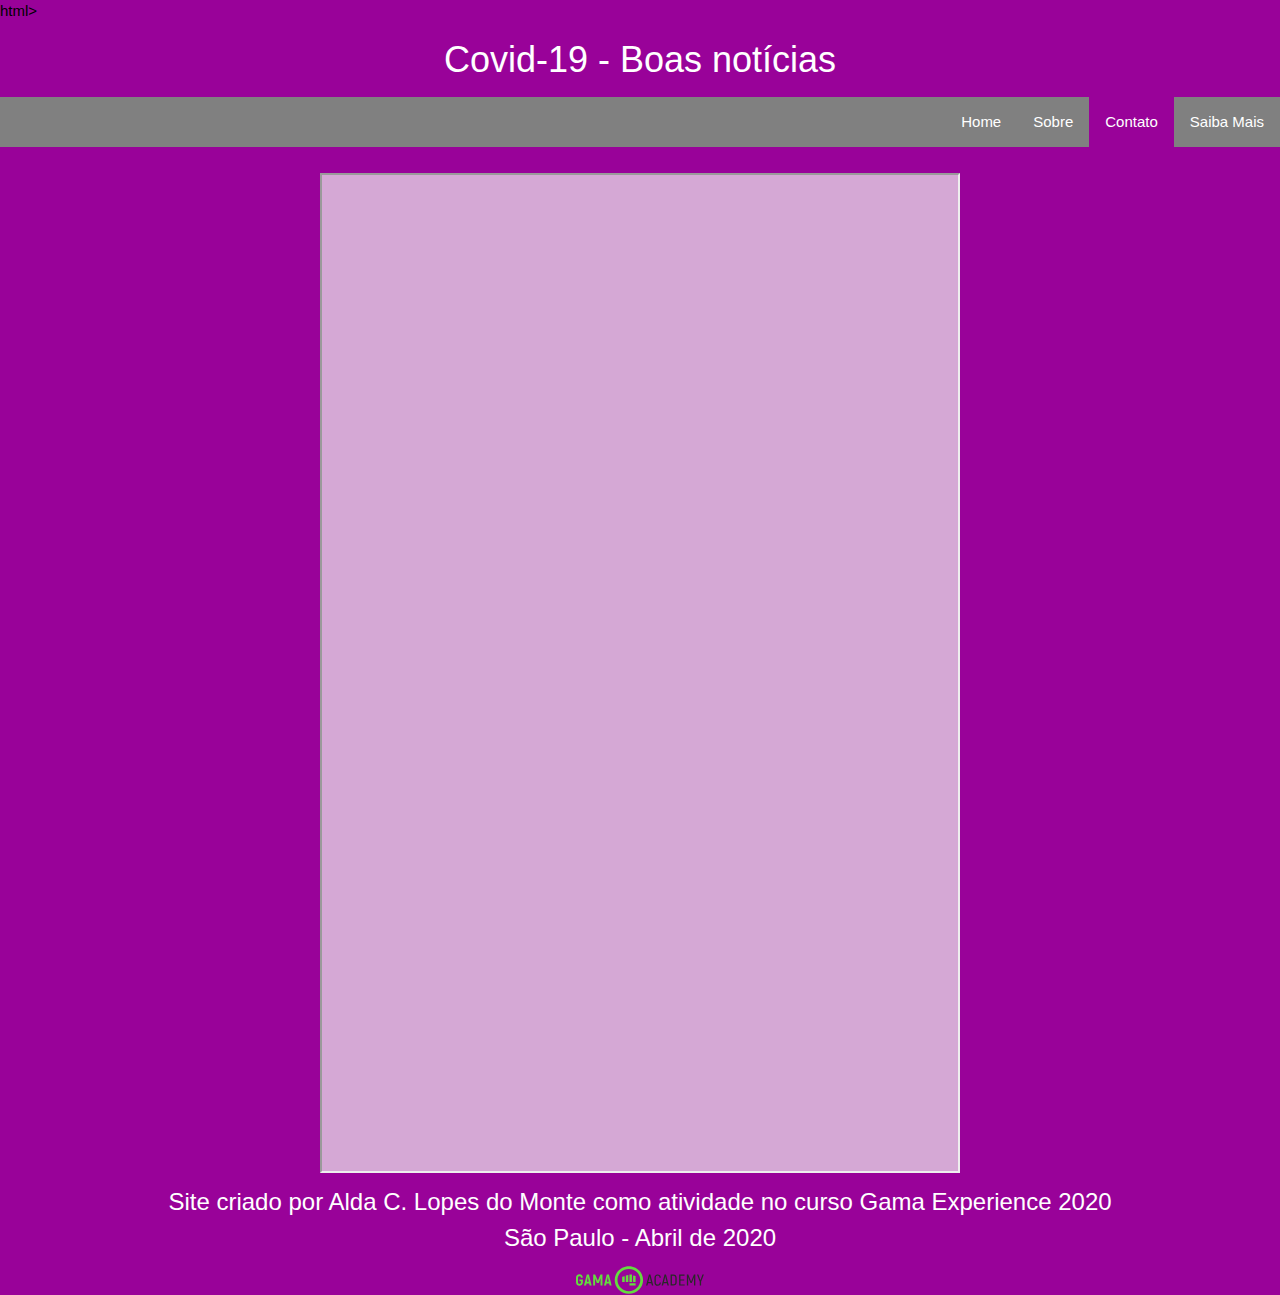
==== contato.html @ db2f20d1 "demais paginas" ====
html>
<head>
    <title>Covid-19 Good News</title>
    <link rel="stylesheet" href="estilo.css" />
    <meta name="viewport" content="width=device-width, initial-scale=1.0">
    <link rel="stylesheet" href="https://www.w3schools.com/w3css/4/w3.css">
</head>      
<body>
    <div id="sobre">
        <div id="cabecalho">
            <h1 >Covid-19  -  Boas notícias</h1>
            <div id="navbar">
                <ul class="menu">
                    <li class="linhaMenu"><a href="saibamais.html">Saiba Mais</a></li>
                    <li class="linhaMenu"><a class="active" a href="contato.html">Contato</a></li>
                    <li class="linhaMenu"><a href="sobre.html">Sobre</a></li>
                    <li class="linhaMenu"><a href="index.html">Home</a></li>
                  </ul>
            </div>
        </div>
    </div>
    
    <div id="Formulario">
        <div id="form1">
        <iframe src="https://docs.google.com/forms/d/e/1FAIpQLSc9rERn_l3ZyzMa2BBoGBtT2kjyG-4iV5u1X1FoCp0rXdeuOA/viewform?embedded=true" width="640" height="1000" frameborder="10" marginheight="10" marginwidth="10">Carregando…</iframe>
        </div>
    </div>
    <div id="rodape">
        <h3>Site criado por Alda C. Lopes do Monte como atividade no curso Gama Experience 2020 </br>
            São Paulo - Abril de 2020</h3>
        <img class="imgrodape" src="imagens/gamaicon.svg " width="10%">

    </div>
</body>
</html>
---- estilo.css ----
body {
    background-color: #990299; 
    font-family: 'Lucida Sans', 'Lucida Sans Regular', 'Lucida Grande', 'Lucida Sans Unicode', Geneva, Verdana, sans-serif;
}

#cabecalho {
    background-color: #990299;   
    text-align: center;
    color:white;
}


#navbar {    
    background-color: #990299;       
    margin: 0;
    padding: 0;
}

    .menu {
        list-style-type: none;
        padding-top: 0%;
        margin: 0;
        padding: 0;
        overflow: hidden;
        background-color: grey;
      }
      
      .linhamenu {
        float: right;
        align-content: flex-end;
      }
      
      .linhamenu a {
        display: block;
        color: white;
        text-align: center;
        padding: 14px 16px;
        text-decoration: none;
      }
      
      .linhamenu a:hover {
        background-color:grey;
      }
      .active {
        background-color: #990299;
      }

#UltimasNoticias { 
    background-color: #990299; 
    margin: 2%;
    text-align: center;
    color:white;
    font-family: arial;
    display: flex;
    justify-content: center;
    text-shadow: grey 1px 1px 5px;
}


#conteudo {
    background-color: white;
    margin-left: 2%;
    margin-right: 2%;
}
    
a {
    color: blue;
    text-decoration: underline;
}


#Noticias {
    margin-top: 20px;
    display: flex;
    justify-content: space-between;
    width: 600px;
    height: auto;
}


.NoticiaDestaque1 {
    border: grey 2px solid;
    margin-left: 10px;
    margin-right: 10px;
    box-shadow: #610061 2px 2px 3px;
    word-wrap: break-word;
}
.imgDestaque1 {
    width: 500px;
    height: 300px;
    margin-left: 50px;
    margin-right: 50px;
    justify-content: center;
    align-content: center;
}

.videoDestaque1 {
    width: 500px;
    height: 300px;
    margin-left: 50px;
    margin-right: 50px;
    justify-content: center;
    align-content: center;
}
    
.tituloNoticia {
    font-family: 'Segoe UI', Tahoma, Geneva, Verdana, sans-serif;
    text-align: center;
    margin-left: 20px;
    margin-right: 20px;
    word-wrap: break-word;
    color: #610061;
}

.descDestaque1 {
    font-family: 'Segoe UI', Tahoma, Geneva, Verdana, sans-serif;
    word-wrap: break-word;
    margin-left: 20px;
    margin-right: 20px;
    text-align: justify;
}
.linkDestaque1 {  
        font-size: 50%;
        color: blue;
        text-decoration: underline;
        word-wrap: break-word;
        text-align: center
}
#rodape {
    background-color: #990299; 
    padding: 1px;  
    margin: 0;
    text-align: center;
    color:white;
    font-family: arial;
    font-size: 80%;
}


#Pessoal {
    background-color: white;
    margin: 2%;
    word-wrap: break-word;
}


.imgPessoal {
    justify-content: center;
}

.MeuNome {
    font-style: oblique;
    text-align: center;
}
#Formulario{
    background-color: #990299; 
}
#Form1{
    background-color: #d5a8d5; 
    margin-left: 25%;
    margin-right: 25%;
    margin-top: 2%;
    word-wrap: break-word;
}
#SaibaMais {
    background-color: white;
    margin: 2%;
    word-wrap: break-word;
    text-align: center;
    align-content: center;
}

.imagemFonte {
    width: 50px;
    height: 50px;

}
.linhaFonte {
    margin-left: 2%;
    margin-right: 2%;
    margin-top: 2%;
    margin-bottom: 2%;
    text-align: left;

}
.h3SaibaMais{
    font-family: 'Segoe UI', Tahoma, Geneva, Verdana, sans-serif;
    color: #610061;
}
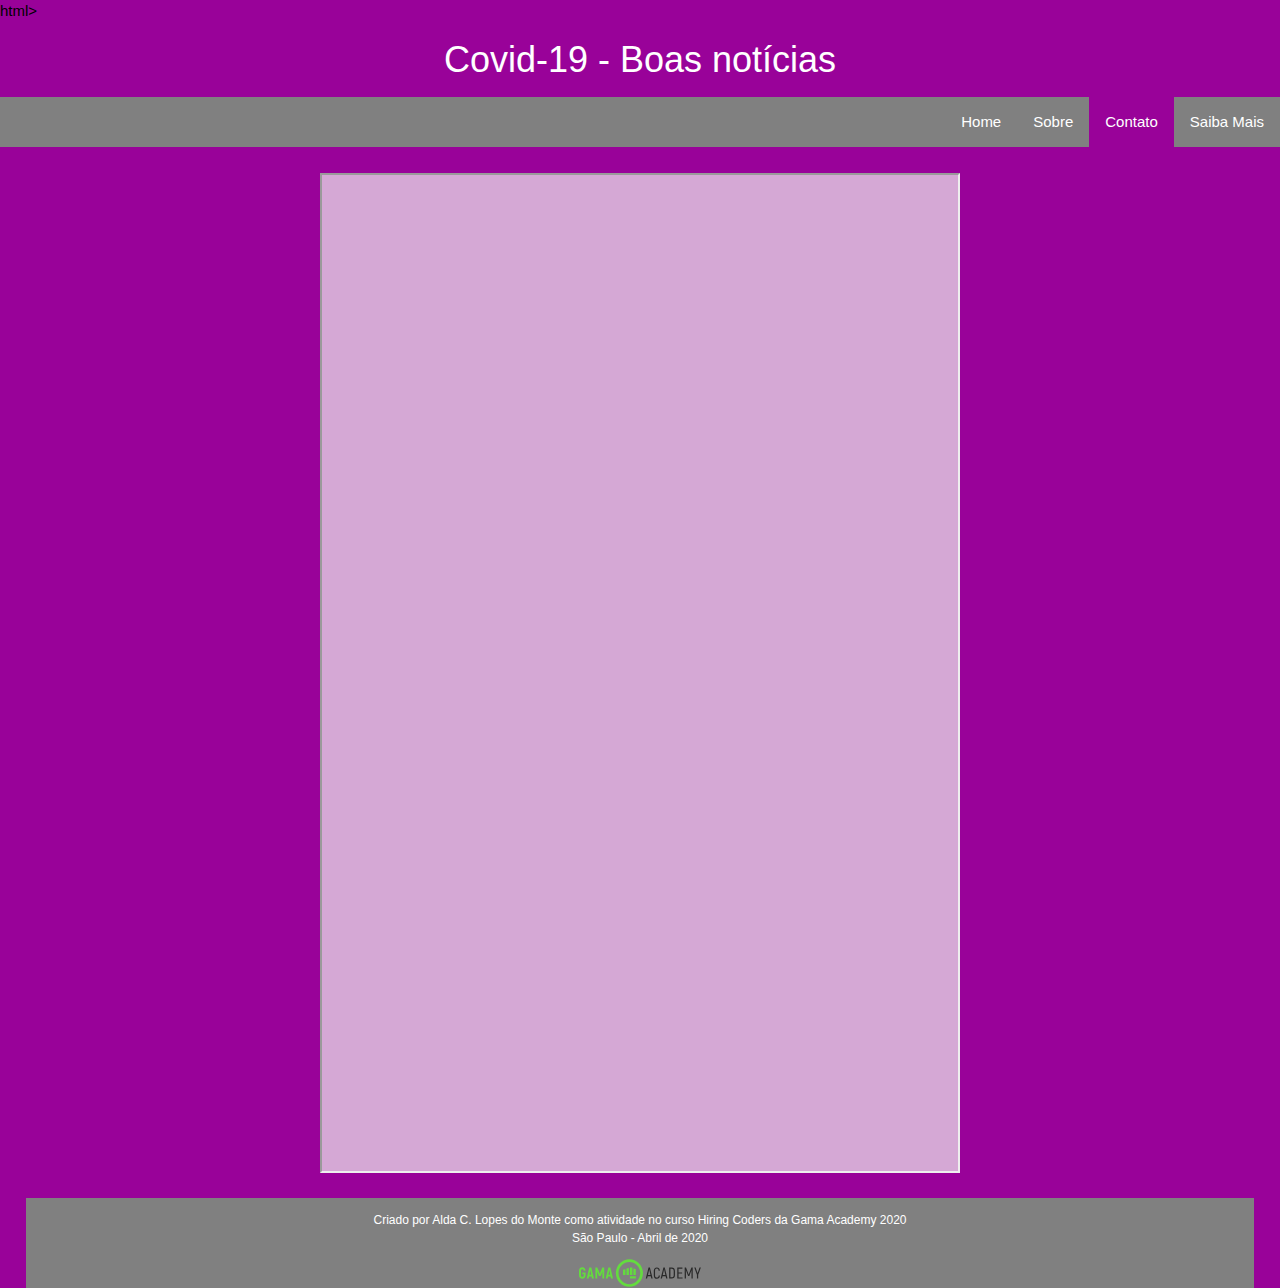
==== commit d86407be: "ajuste responsividade" ====
--- a/contato.html
+++ b/contato.html
@@ -26,8 +26,8 @@
         </div>
     </div>
     <div id="rodape">
-        <h3>Site criado por Alda C. Lopes do Monte como atividade no curso Gama Experience 2020 </br>
-            São Paulo - Abril de 2020</h3>
+        <p>Criado por Alda C. Lopes do Monte como atividade no curso Hiring Coders da  Gama Academy 2020 </br>
+            São Paulo - Abril de 2020</P>
         <img class="imgrodape" src="imagens/gamaicon.svg " width="10%">
 
     </div>
--- a/estilo.css
+++ b/estilo.css
@@ -1,6 +1,7 @@
 body {
     background-color: #990299; 
     font-family: 'Lucida Sans', 'Lucida Sans Regular', 'Lucida Grande', 'Lucida Sans Unicode', Geneva, Verdana, sans-serif;
+    box-sizing: border-box;
 }
 
 #cabecalho {
@@ -8,7 +9,6 @@
     text-align: center;
     color:white;
 }
-
 
 #navbar {    
     background-color: #990299;       
@@ -71,9 +71,9 @@
 
 #Noticias {
     margin-top: 20px;
-    display: flex;
+    display: -webkit-flex;
     justify-content: space-between;
-    width: 600px;
+    width: 50%;
     height: auto;
 }
 
@@ -90,8 +90,8 @@
     height: 300px;
     margin-left: 50px;
     margin-right: 50px;
-    justify-content: center;
-    align-content: center;
+    justify-content: flex-start;
+    align-content: flex-end;
 }
 
 .videoDestaque1 {
@@ -99,8 +99,8 @@
     height: 300px;
     margin-left: 50px;
     margin-right: 50px;
-    justify-content: center;
-    align-content: center;
+    justify-content: flex-start;
+    align-content: flex-end;
 }
     
 .tituloNoticia {
@@ -126,10 +126,13 @@
         word-wrap: break-word;
         text-align: center
 }
+
 #rodape {
-    background-color: #990299; 
+    background-color:grey; 
     padding: 1px;  
-    margin: 0;
+    margin-top: 2%;
+    margin-left: 2%;
+    margin-right: 2%;
     text-align: center;
     color:white;
     font-family: arial;
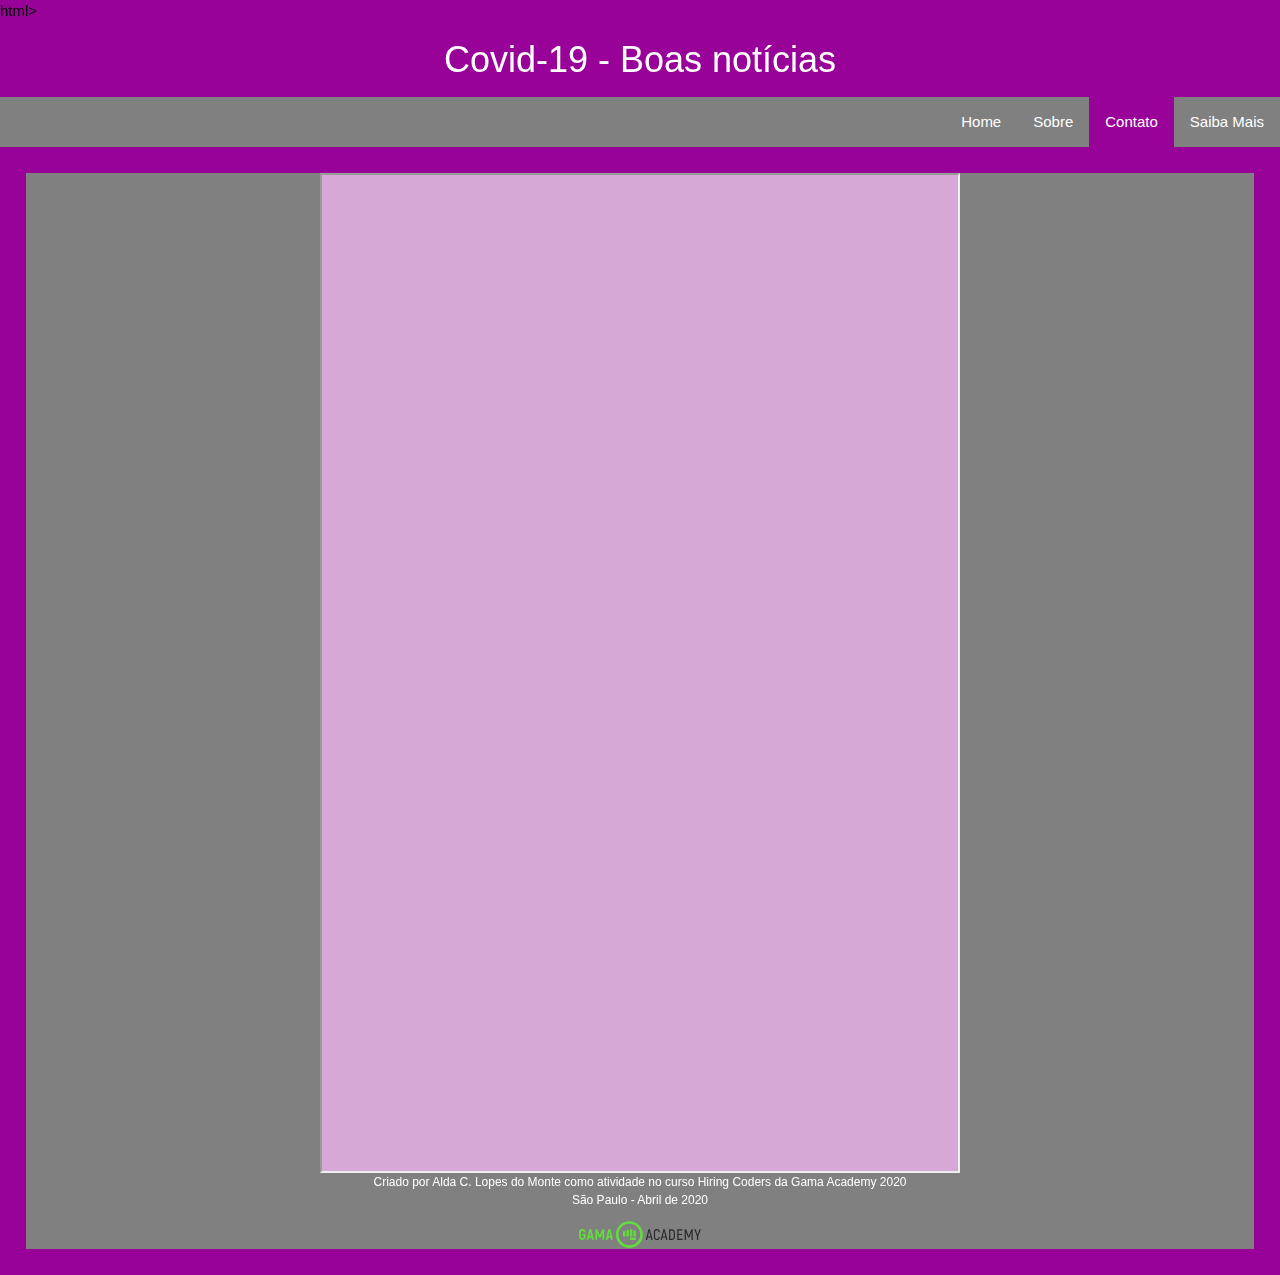
==== commit b6392fa6: "ajustando responsividade" ====
--- a/contato.html
+++ b/contato.html
@@ -22,7 +22,7 @@
     
     <div id="Formulario">
         <div id="form1">
-        <iframe src="https://docs.google.com/forms/d/e/1FAIpQLSc9rERn_l3ZyzMa2BBoGBtT2kjyG-4iV5u1X1FoCp0rXdeuOA/viewform?embedded=true" width="640" height="1000" frameborder="10" marginheight="10" marginwidth="10">Carregando…</iframe>
+        <iframe class=iframe1 src="https://docs.google.com/forms/d/e/1FAIpQLSc9rERn_l3ZyzMa2BBoGBtT2kjyG-4iV5u1X1FoCp0rXdeuOA/viewform?embedded=true" width="640" height="1000" frameborder="10" marginheight="10" marginwidth="10">Carregando…</iframe>
         </div>
     </div>
     <div id="rodape">
--- a/estilo.css
+++ b/estilo.css
@@ -71,7 +71,7 @@
 
 #Noticias {
     margin-top: 20px;
-    display: -webkit-flex;
+    display: flex;
     justify-content: space-between;
     width: 50%;
     height: auto;
@@ -84,6 +84,7 @@
     margin-right: 10px;
     box-shadow: #610061 2px 2px 3px;
     word-wrap: break-word;
+    float: left;
 }
 .imgDestaque1 {
     width: 500px;
@@ -92,6 +93,7 @@
     margin-right: 50px;
     justify-content: flex-start;
     align-content: flex-end;
+    float: left;
 }
 
 .videoDestaque1 {
@@ -101,6 +103,7 @@
     margin-right: 50px;
     justify-content: flex-start;
     align-content: flex-end;
+    float: left;
 }
     
 .tituloNoticia {
@@ -110,6 +113,7 @@
     margin-right: 20px;
     word-wrap: break-word;
     color: #610061;
+    float: left;
 }
 
 .descDestaque1 {
@@ -118,21 +122,24 @@
     margin-left: 20px;
     margin-right: 20px;
     text-align: justify;
+    float: left;
 }
 .linkDestaque1 {  
-        font-size: 50%;
+        font-size: 80%;
         color: blue;
+        margin-left: 20px;
+        margin-right: 20px;
         text-decoration: underline;
         word-wrap: break-word;
-        text-align: center
+        text-align: center;
+        align-content: center;
+        float: left;
 }
 
 #rodape {
     background-color:grey; 
     padding: 1px;  
-    margin-top: 2%;
-    margin-left: 2%;
-    margin-right: 2%;
+    margin: 2%;
     text-align: center;
     color:white;
     font-family: arial;
@@ -158,12 +165,18 @@
 #Formulario{
     background-color: #990299; 
 }
-#Form1{
+
+#form1{
+    background-color: white;
+}
+
+.iframe1{
     background-color: #d5a8d5; 
     margin-left: 25%;
     margin-right: 25%;
     margin-top: 2%;
     word-wrap: break-word;
+    float: left;
 }
 #SaibaMais {
     background-color: white;
@@ -189,4 +202,10 @@
 .h3SaibaMais{
     font-family: 'Segoe UI', Tahoma, Geneva, Verdana, sans-serif;
     color: #610061;
-}+}
+
+@media only screen and (max-width:800px) {
+    /* For mobile phones: */
+    .NoticiaDestaque1, .imgDestaque1, .videoDestaque1, .tituloNoticia, .descDestaque1, .linkDestaque1, .iframe1 {
+      width:100%;
+    }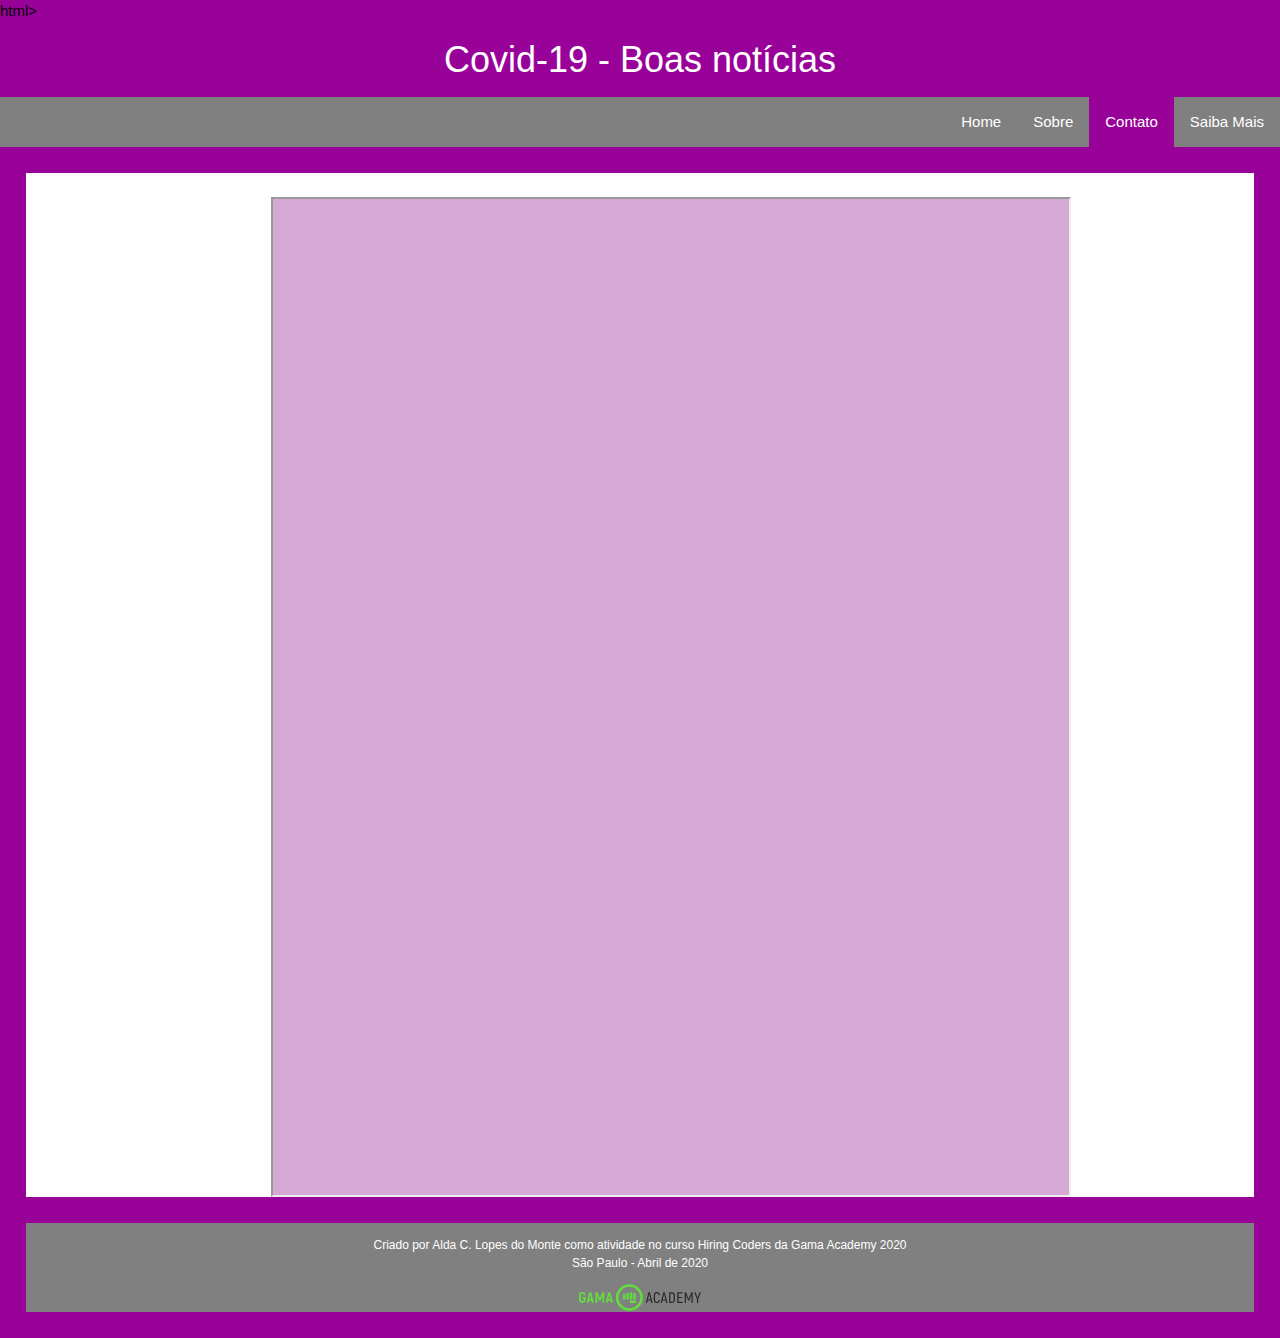
==== commit 4ba9270e: "ajustando responsividade" ====
--- a/contato.html
+++ b/contato.html
@@ -22,14 +22,13 @@
     
     <div id="Formulario">
         <div id="form1">
-        <iframe class=iframe1 src="https://docs.google.com/forms/d/e/1FAIpQLSc9rERn_l3ZyzMa2BBoGBtT2kjyG-4iV5u1X1FoCp0rXdeuOA/viewform?embedded=true" width="640" height="1000" frameborder="10" marginheight="10" marginwidth="10">Carregando…</iframe>
+        <iframe class=iframe1 src="https://docs.google.com/forms/d/e/1FAIpQLSc9rERn_l3ZyzMa2BBoGBtT2kjyG-4iV5u1X1FoCp0rXdeuOA/viewform?embedded=true" width="800" height="1000" frameborder="10" marginheight="10" marginwidth="10">Carregando…</iframe>
         </div>
     </div>
     <div id="rodape">
         <p>Criado por Alda C. Lopes do Monte como atividade no curso Hiring Coders da  Gama Academy 2020 </br>
             São Paulo - Abril de 2020</P>
         <img class="imgrodape" src="imagens/gamaicon.svg " width="10%">
-
     </div>
 </body>
 </html>--- a/estilo.css
+++ b/estilo.css
@@ -136,15 +136,6 @@
         float: left;
 }
 
-#rodape {
-    background-color:grey; 
-    padding: 1px;  
-    margin: 2%;
-    text-align: center;
-    color:white;
-    font-family: arial;
-    font-size: 80%;
-}
 
 
 #Pessoal {
@@ -168,15 +159,16 @@
 
 #form1{
     background-color: white;
+    margin: 2%;
+    align-content: center;
 }
 
 .iframe1{
     background-color: #d5a8d5; 
-    margin-left: 25%;
-    margin-right: 25%;
+    align-content: center;
     margin-top: 2%;
     word-wrap: break-word;
-    float: left;
+    margin-left: 20%;
 }
 #SaibaMais {
     background-color: white;
@@ -204,6 +196,16 @@
     color: #610061;
 }
 
+#rodape {
+    background-color:grey; 
+    padding: 1px;  
+    margin: 2%;
+    text-align: center;
+    color:white;
+    font-family: arial;
+    font-size: 80%;
+}
+
 @media only screen and (max-width:800px) {
     /* For mobile phones: */
     .NoticiaDestaque1, .imgDestaque1, .videoDestaque1, .tituloNoticia, .descDestaque1, .linkDestaque1, .iframe1 {
